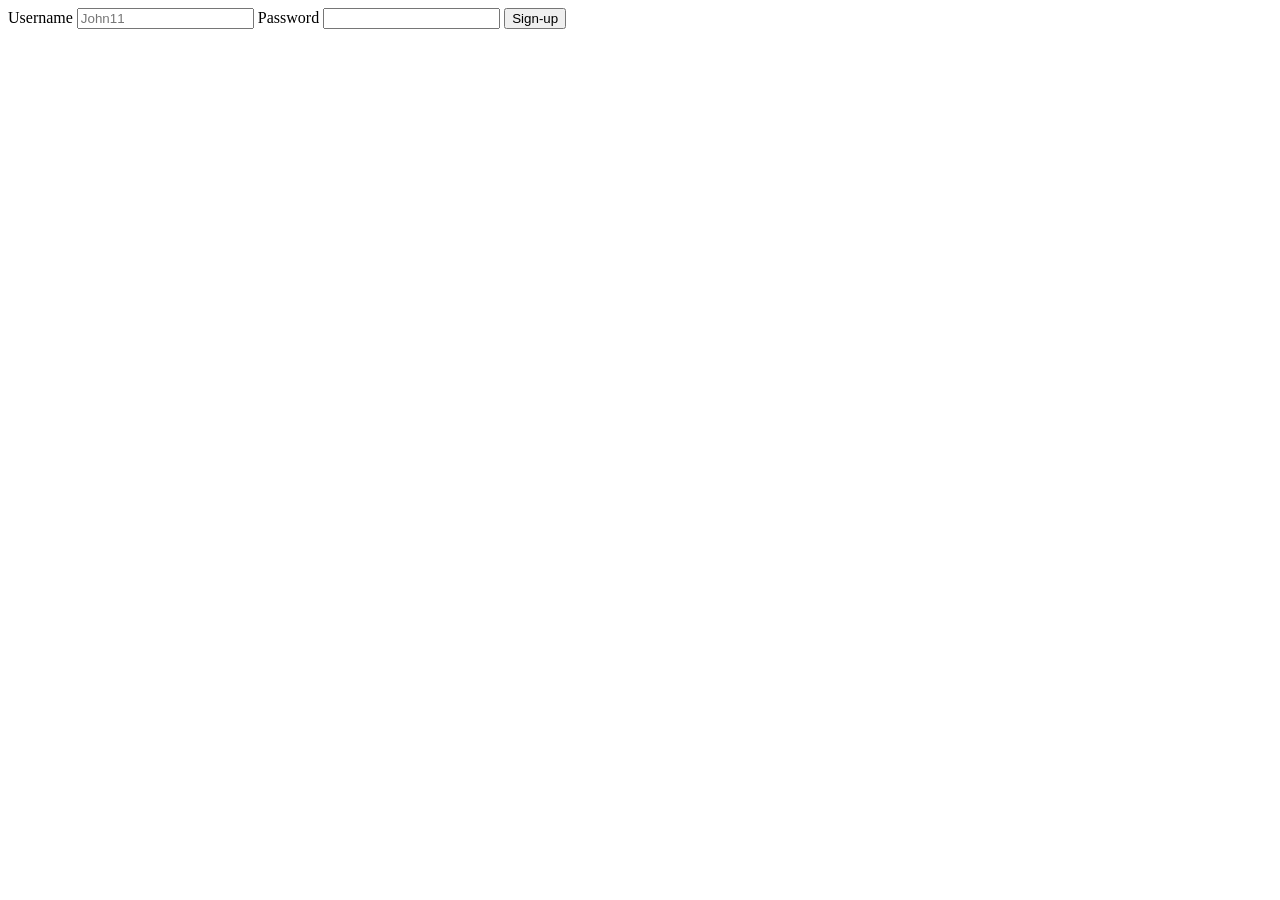
==== views/public/index.html @ 21c25109 "Initial commit. Added add and verify user functionality" ====
<!doctype html>
<head>
    <title>Gen-AI Forum</title>
    <link rel="stylesheet" href="stylesheets/main.css" />
    <script type="module" src="main.js"></script>
</head>
<body>
    <form id="signForm">
        <label for="signUsername">Username</label>
        <input
            class="signInput"
            type="text"
            id="signUsername"
            name="username"
            placeholder="John11"
            required
        />
        <label for="signPassword">Password</label>
        <input
            class="signInput"
            type="password"
            id="signPassword"
            name="password"
            required
        />
        <input class="signBtn" type="submit" value="Sign-up" />
    </form>
</body>
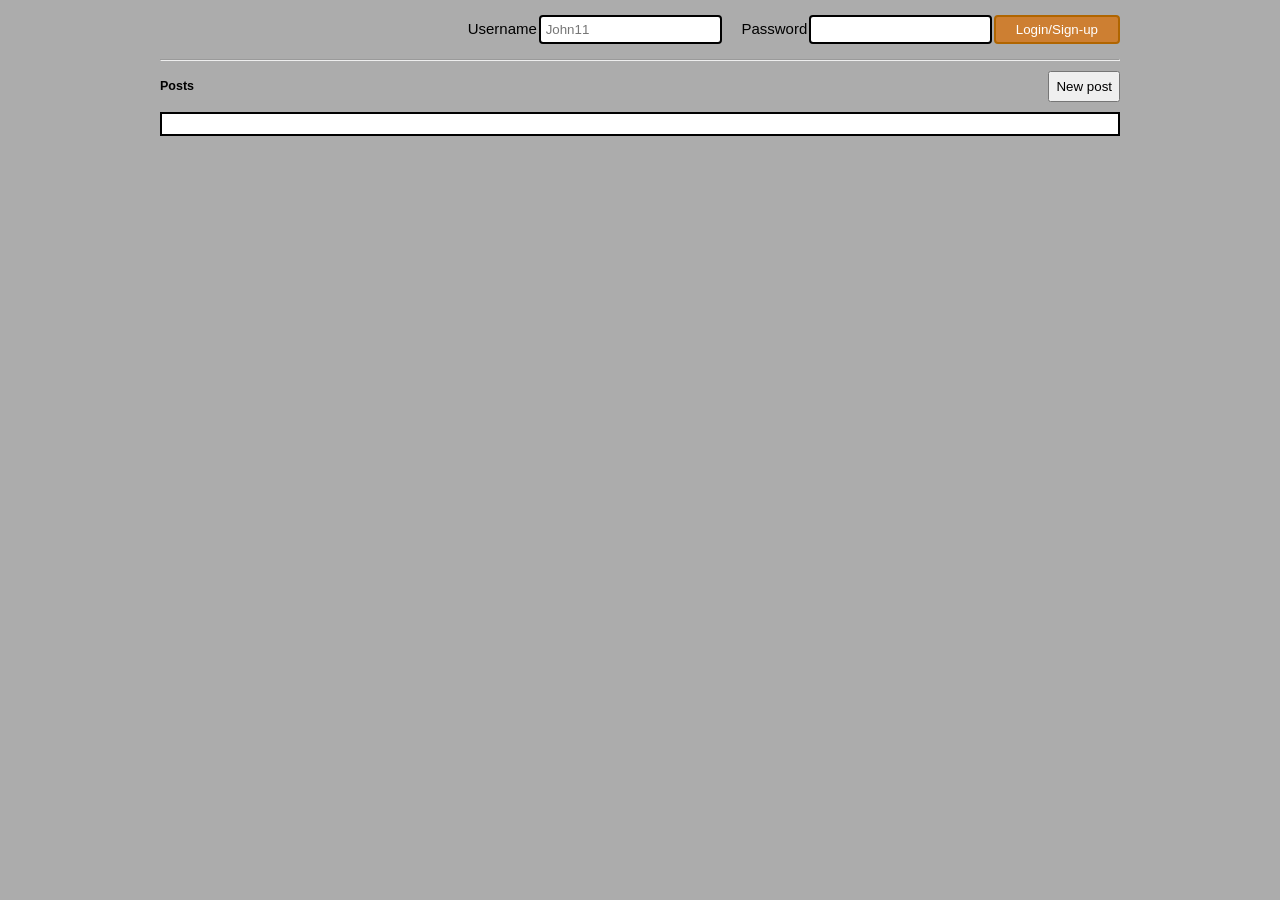
==== commit 010bdfd5: "Added add post function to front and backend" ====
--- a/views/public/index.html
+++ b/views/public/index.html
@@ -1,28 +1,35 @@
 <!doctype html>
 <head>
     <title>Gen-AI Forum</title>
-    <link rel="stylesheet" href="stylesheets/main.css" />
-    <script type="module" src="main.js"></script>
+    <link rel="stylesheet" href="/views/assets/stylesheets/main.css" />
+    <script type="module" src="/views/assets/scripts/main.js"></script>
 </head>
-<body>
-    <form id="signForm">
-        <label for="signUsername">Username</label>
-        <input
-            class="signInput"
-            type="text"
-            id="signUsername"
-            name="username"
-            placeholder="John11"
-            required
-        />
-        <label for="signPassword">Password</label>
-        <input
-            class="signInput"
-            type="password"
-            id="signPassword"
-            name="password"
-            required
-        />
-        <input class="signBtn" type="submit" value="Sign-up" />
-    </form>
+    <div class="logonUser">
+        <form id="signForm">
+            <label for="signUsername">Username</label>
+            <input
+                class="signInput"
+                type="text"
+                id="signUsername"
+                name="username"
+                placeholder="John11"
+                required
+            />
+            <label for="signPassword">Password</label>
+            <input
+                class="signInput"
+                type="password"
+                id="signPassword"
+                name="password"
+                required
+            />
+            <input class="signBtn" type="submit" value="Login/Sign-up" />
+        </form>
+    </div>
+    <hr>
+    <div class="heading">
+        <h1>Posts</h1>
+        <button class="createPost">New post</button>
+    </div>
+    <div class="posts"></div>
 </body>
--- a/views/assets/stylesheets/main.css
+++ b/views/assets/stylesheets/main.css
@@ -0,0 +1,76 @@
+/* Box Model Hack */
+* {
+    box-sizing: border-box;
+}
+
+/******************************************
+/* LAYOUT
+/*******************************************/
+html {
+    font-size: 62.5%;
+}
+body {
+    max-width: 960px;
+    margin: 0 auto;
+    font-size: 62.5%;
+    background-color: #acacac;
+    font-family: Arial, Helvetica, sans-serif;
+}
+a,
+p {
+    font-size: 1.8rem;
+    line-height: 2.7rem;
+}
+a {
+    text-decoration: none;
+}
+label {
+    font-size: 1.5rem;
+    margin: 0 0 0 1.8rem;
+}
+.logonUser {
+    display: flex;
+    justify-content: right;
+    margin: 1.5rem 0;
+}
+.logonUser p {
+    padding: 0 1rem;
+}
+.signInput {
+    border: 2px solid #000;
+    border-radius: 4px;
+    padding: 0.5rem;
+}
+.signBtn {
+    background-color: #cd7f32;
+    color: #fff;
+    border: 2px solid #b06500;
+    border-radius: 4px;
+    padding: 0.5rem 2rem;
+}
+.heading {
+    display: flex;
+    flex-direction: row;
+    justify-content: space-between;
+    margin: 1rem 0;
+}
+.posts {
+    background-color: #fff;
+    padding: 1rem;
+    border: #000 solid 2px;
+}
+.delBtn {
+    border: none;
+    background-color: inherit;
+    font-size: 16px;
+    cursor: pointer;
+    display: inline-block;
+    color: #0000ee;
+    text-decoration: underline #0000ee solid 2px;
+    padding-left: 1rem;
+}
+.addPostForm {
+    display: flex;
+    justify-content: center;
+    gap: 1rem;
+}
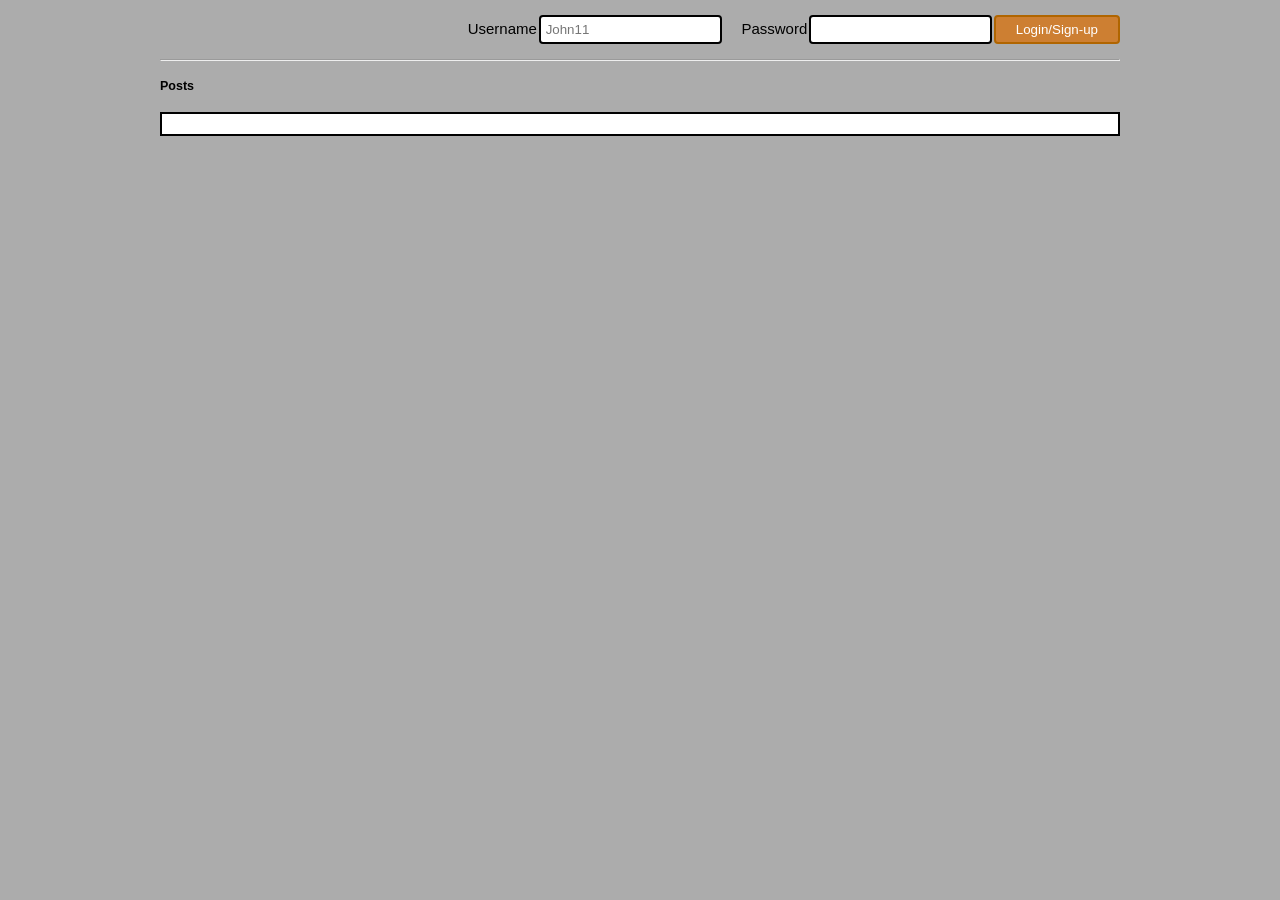
==== commit b8df4ca8: "Changed frontend view, new post btn appears only on logging in, form clears on submit" ====
--- a/views/public/index.html
+++ b/views/public/index.html
@@ -29,7 +29,6 @@
     <hr>
     <div class="heading">
         <h1>Posts</h1>
-        <button class="createPost">New post</button>
     </div>
     <div class="posts"></div>
 </body>
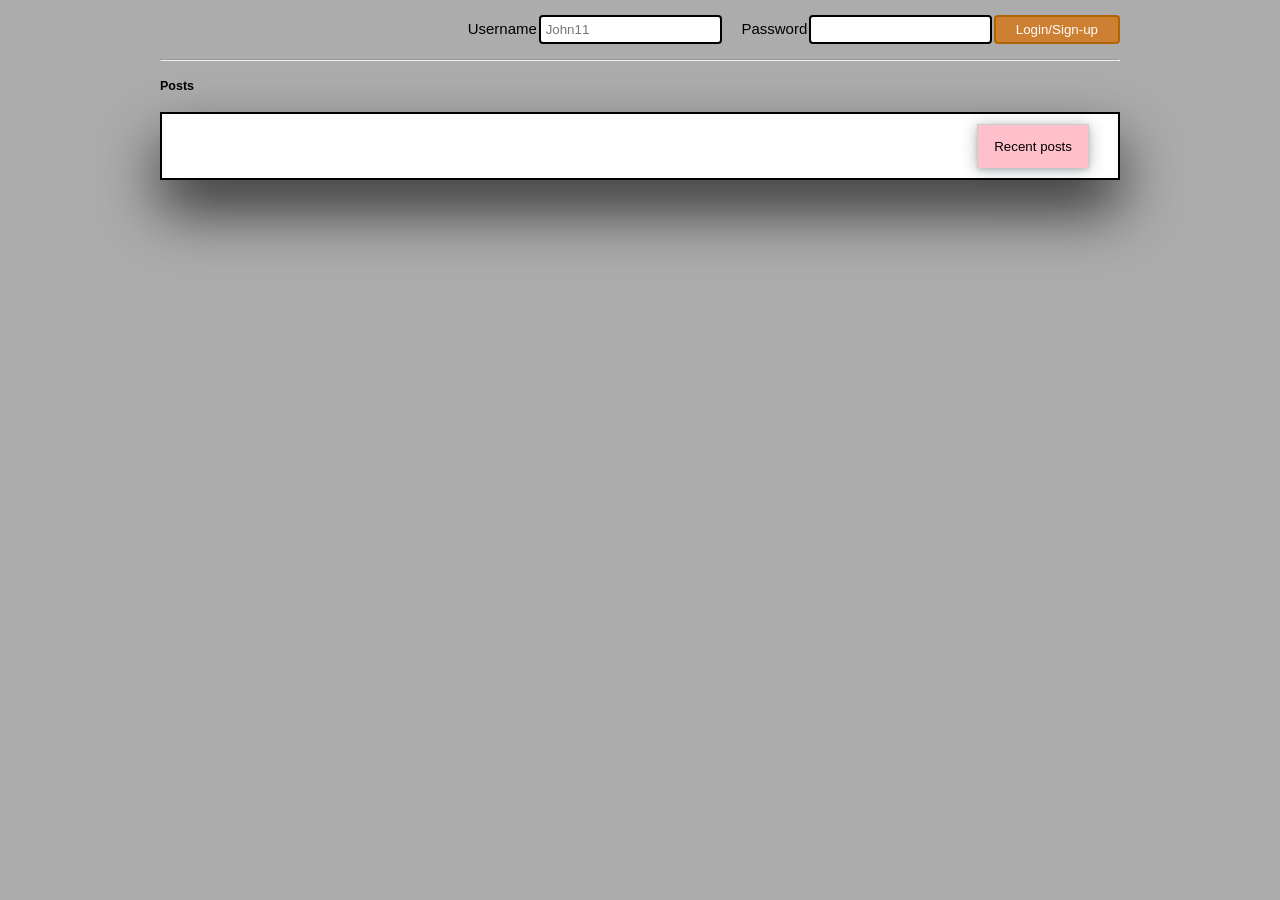
==== commit d756208a: "Added favourites" ====
--- a/views/public/index.html
+++ b/views/public/index.html
@@ -30,5 +30,10 @@
     <div class="heading">
         <h1>Posts</h1>
     </div>
-    <div class="posts"></div>
+    <div class="forum">
+        <div id="tabs">
+             <button class="recentBtn active">Recent posts</button>
+        </div>
+       <div class="posts"></div>
+    </div>
 </body>
--- a/views/assets/stylesheets/main.css
+++ b/views/assets/stylesheets/main.css
@@ -44,6 +44,7 @@
 .signBtn {
     background-color: #cd7f32;
     color: #fff;
+    cursor: pointer;
     border: 2px solid #b06500;
     border-radius: 4px;
     padding: 0.5rem 2rem;
@@ -54,11 +55,13 @@
     justify-content: space-between;
     margin: 1rem 0;
 }
-.posts {
+.forum {
     background-color: #fff;
     padding: 1rem;
     border: #000 solid 2px;
+    filter: drop-shadow(0 3rem 3rem #333);
 }
+.hideBtn,
 .delBtn {
     border: none;
     background-color: inherit;
@@ -71,6 +74,106 @@
 }
 .addPostForm {
     display: flex;
+    flex-direction: column;
     justify-content: center;
     gap: 1rem;
+    flex-wrap: wrap;
+    cursor: pointer;
 }
+.addPostForm div {
+    display: flex;
+    gap: 1rem;
+    align-self: center;
+}
+.post {
+    display: flex;
+    justify-content: space-evenly;
+    margin: 1rem 0;
+    background-color: papayawhip;
+    border-radius: 0.5rem;
+}
+.poster,
+.info,
+.misc,
+.dateTime,
+.controls,
+.voteBtns {
+    display: flex;
+    flex-direction: column;
+    justify-content: center;
+    margin: 0 2rem;
+}
+.controls {
+    flex-direction: row;
+    justify-content: space-around;
+}
+.poster {
+    align-items: center;
+    padding: 0 2rem;
+    margin: 0;
+    background-color: peachpuff;
+}
+.dateTime p,
+.poster p,
+.info p {
+    margin: 0;
+}
+.poster p {
+    min-width: 10rem;
+}
+.post-username {
+    text-decoration: underline;
+}
+.info p {
+    font-weight: 600;
+}
+.info {
+    flex-grow: 2;
+    margin: 1rem;
+}
+.misc,
+.dateTime {
+    align-items: end;
+}
+.misc {
+    margin: 2rem 0;
+}
+.controls {
+    margin-top: 2rem;
+}
+.voteBtns btn {
+    display: flex;
+    padding: 0;
+}
+.postVotes {
+    display: flex;
+    justify-content: center;
+    margin: 0;
+}
+#tabs {
+    display: flex;
+    justify-content: flex-end;
+    margin: 0 1rem;
+}
+#tabs button {
+    box-shadow:
+        rgba(14, 30, 37, 0.12) 0px 0.2rem 0.4rem 0px,
+        rgba(14, 30, 37, 0.32) 0px 0.2rem 1.6rem 0px;
+    border: 1px solid #ccc;
+    border-bottom: 0;
+    background-color: #ccc;
+    outline: none;
+    cursor: pointer;
+    padding: 1.4rem 1.6rem;
+    transition: 0.3s;
+    margin: 0 0.9rem;
+}
+#tabs button:hover {
+    background-color: palegoldenrod;
+}
+#tabs button.active {
+    background-color: pink;
+}
+.post:nth-child(1) {
+    margin-top: 0;
+}
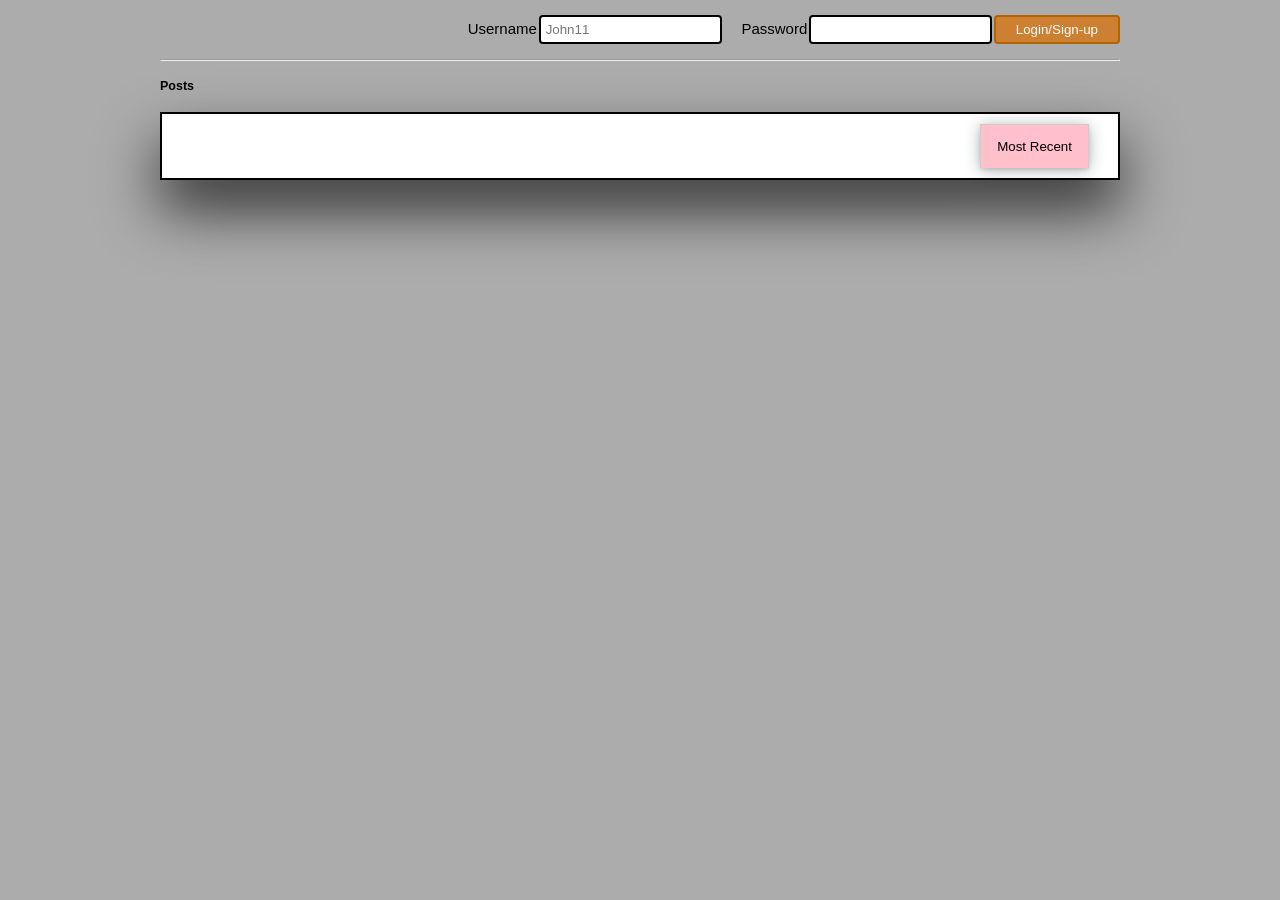
==== commit 4cb31266: "Fixed handling existing rating rows" ====
--- a/views/public/index.html
+++ b/views/public/index.html
@@ -32,7 +32,7 @@
     </div>
     <div class="forum">
         <div id="tabs">
-             <button class="recentBtn active">Recent posts</button>
+             <button class="recentBtn active">Most Recent</button>
         </div>
        <div class="posts"></div>
     </div>
--- a/views/assets/stylesheets/main.css
+++ b/views/assets/stylesheets/main.css
@@ -135,8 +135,12 @@
 .dateTime {
     align-items: end;
 }
+.dateTime p {
+    display: flex;
+    align-self: flex-start;
+}
 .misc {
-    margin: 2rem 0;
+    padding: 2rem;
 }
 .controls {
     margin-top: 2rem;
